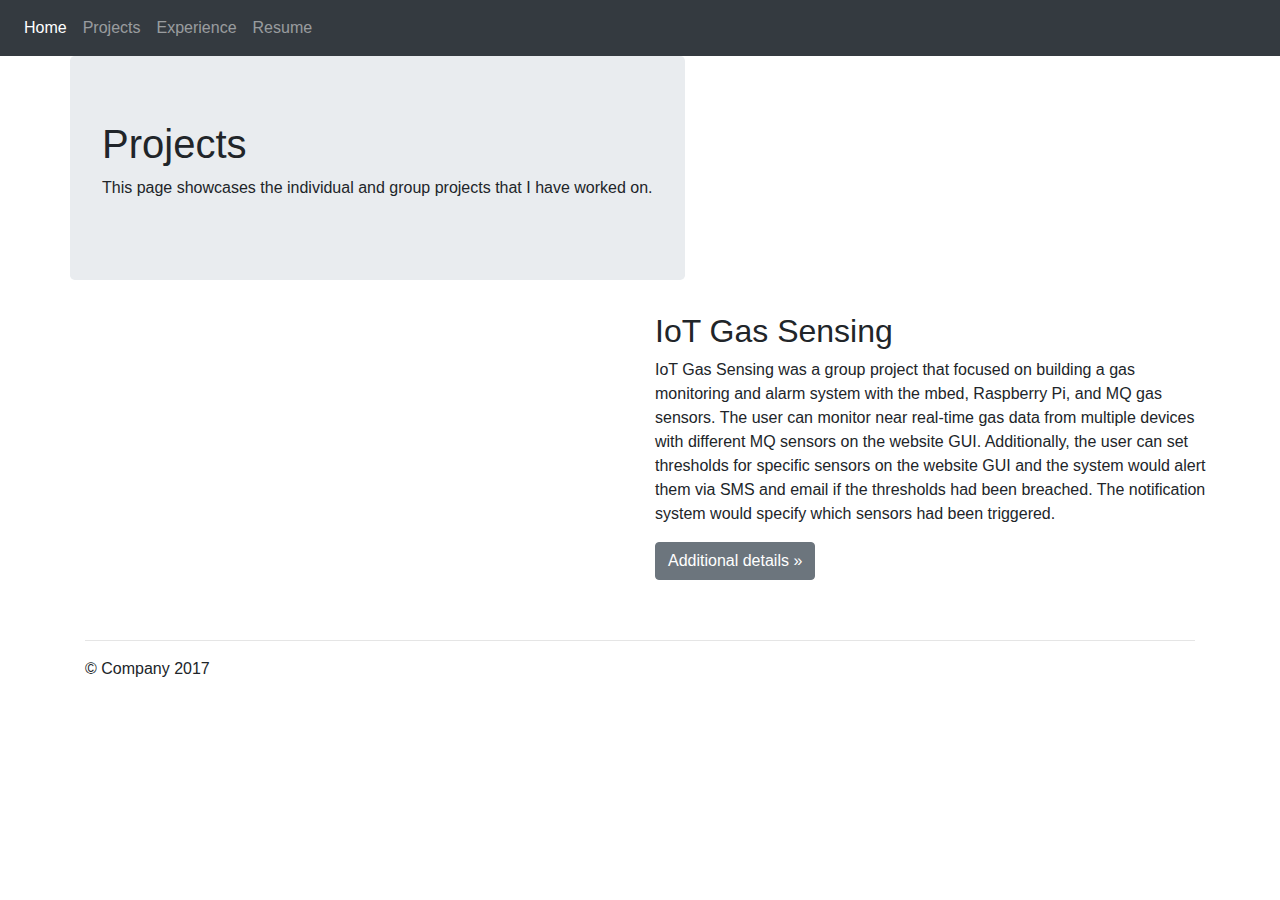
==== projects.html @ 4bf161c7 "updated projects" ====
<!DOCTYPE html>
<html lang="en">
<head>
  <title>Pranshu Trivedi</title>
  <meta charset="utf-8">
  <meta name="viewport" content="width=device-width, initial-scale=1">
  <link rel="stylesheet" href="https://maxcdn.bootstrapcdn.com/bootstrap/4.0.0-beta.2/css/bootstrap.min.css">
  <script src="https://ajax.googleapis.com/ajax/libs/jquery/3.2.1/jquery.min.js"></script>
  <script src="https://cdnjs.cloudflare.com/ajax/libs/popper.js/1.12.6/umd/popper.min.js"></script>
  <script src="https://maxcdn.bootstrapcdn.com/bootstrap/4.0.0-beta.2/js/bootstrap.min.js"></script>
  <style>
    .bd-pageheader {
        padding-top: 4rem;
        padding-bottom: 4rem;
        margin-bottom: 3rem;
        font-size: 1.25rem;
        font-weight: 300;
        text-align:center;
        color:white;
        background-color: #563d7c;
        font-family: -apple-system,system-ui,BlinkMacSystemFont,"Segoe UI",Roboto,"Helvetica Neue",Arial,sans-serif;
    }
    .diff {
        font-family: -apple-system,system-ui,BlinkMacSystemFont,"Segoe UI",Roboto,"Helvetica Neue",Arial,sans-serif;
    }
  </style>
</head>
<body style="font-family: -apple-system,system-ui,BlinkMacSystemFont,"Segoe UI",Roboto,"Helvetica Neue",Arial,sans-serif;">

<!-- Grey with black text -->
<nav class="navbar navbar-expand-sm bg-dark navbar-dark">
  <ul class="navbar-nav">
    <li class="nav-item active">
      <a class="nav-link" href="index.html">Home</a>
    </li>
    <li class="nav-item">
      <a class="nav-link" href="projects.html">Projects</a>
    </li>
    <li class="nav-item">
      <a class="nav-link" href="#">Experience</a>
    </li>
    <li class="nav-item">
      <a class="nav-link" href="#">Resume</a>
    </li>
  </ul>
</nav>



<div class="container">

      <div class="row">

          <div class="jumbotron">
            <h1>Projects</h1>
            <p>This page showcases the individual and group projects that I have worked on.</p>
          </div>
          <div class="row">
            <div class="col">
                <div class="embed-responsive embed-responsive-16by9">
                    <iframe width="560" height="315" src="https://www.youtube.com/embed/Qtz5VZVgLCA" frameborder="0" gesture="media" allow="encrypted-media" allowfullscreen></iframe>
                </div>
            </div><!--/span-->
            <div class="col">
              <h2>IoT Gas Sensing</h2>
              <p>IoT Gas Sensing was a group project that focused on building a gas monitoring and alarm system with the mbed, Raspberry Pi, and MQ gas sensors. The user can monitor near real-time gas data from multiple devices with different MQ sensors on the website GUI. Additionally, the user can set thresholds for specific sensors on the website GUI and the system would alert them via SMS and email if the thresholds had been breached. The notification system would specify which sensors had been triggered.</p>
              <p><a class="btn btn-secondary" href="https://os.mbed.com/users/laughatm2/notebook/iot-gas-sensing/" role="button">Additional details &raquo;</a></p>
            </div><!--/span-->
          </div><!--/row-->

      </div><!--/row-->

      <hr>

      <footer>
        <p>&copy; Company 2017</p>
      </footer>

    </div>
<body>
</html>
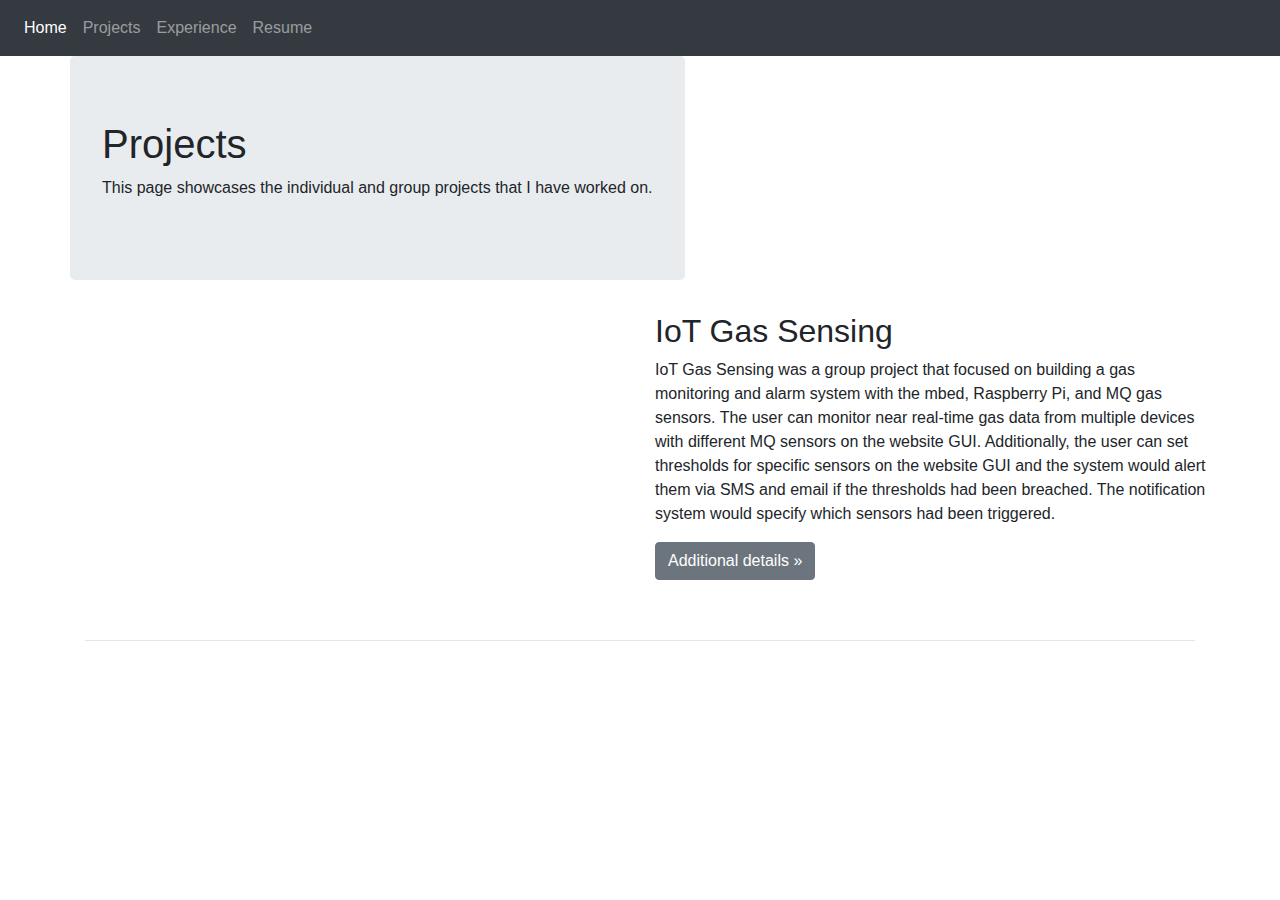
==== commit cd640e47: "Removed footer" ====
--- a/projects.html
+++ b/projects.html
@@ -72,9 +72,7 @@
 
       <hr>
 
-      <footer>
-        <p>&copy; Company 2017</p>
-      </footer>
+      
 
     </div>
 <body>
